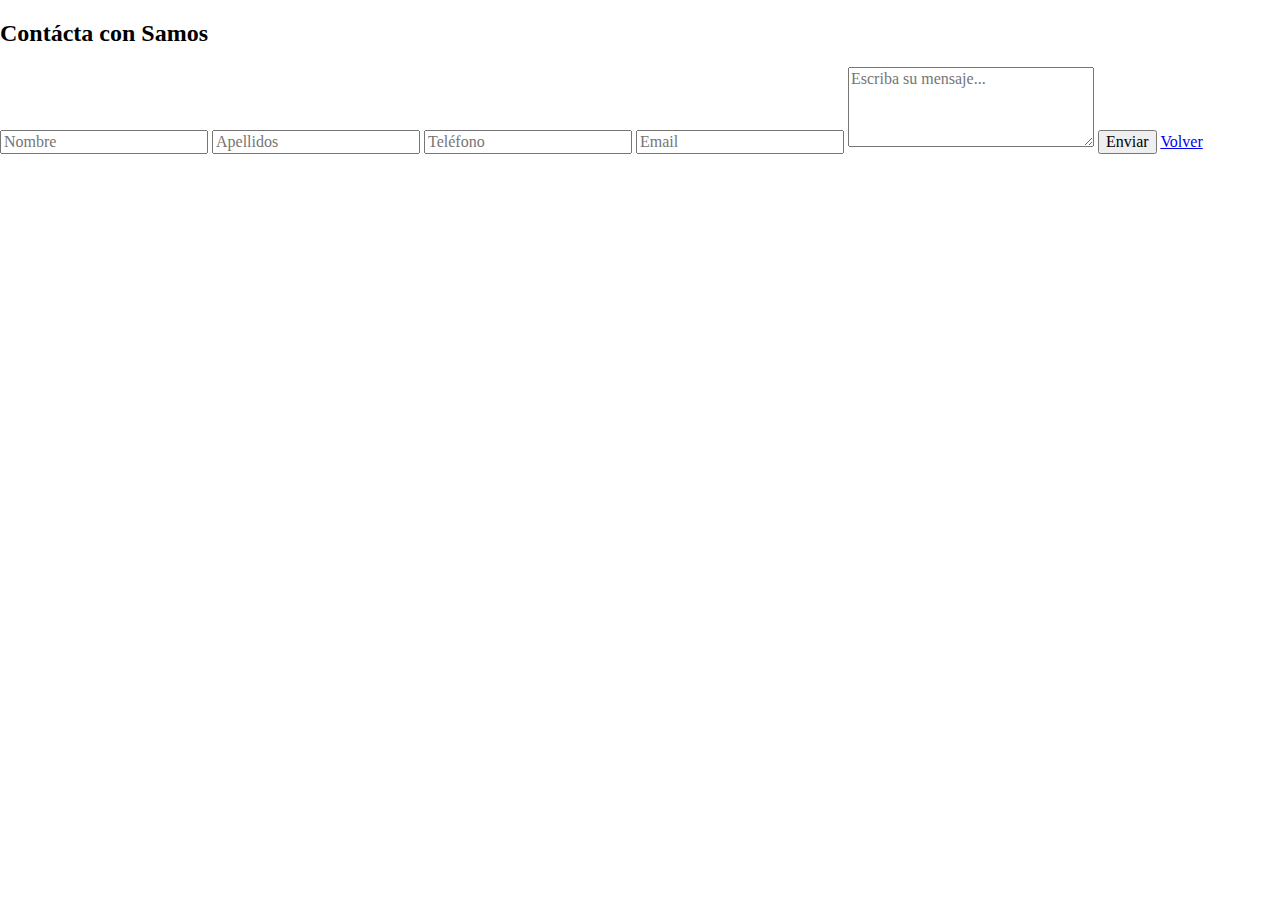
==== templates/form.html @ 4a72406c "Creamos toda la estructura del proyecto y el index para el formulario" ====
<!DOCTYPE html>
<html lang="es">
<head>
    <meta charset="UTF-8">
    <meta name="viewport" content="width=device-width, initial-scale=1.0">
    <title>Formulario Precursor</title>
    <link rel="stylesheet" href="/styles/formStyle.css">
    <link rel="stylesheet" href="/styles/normalize.css">
    <link rel="shortcut icon" href="ovo.ico" type="image/x-icon">
</head>
<body>
    <div class="form-container">
        <form id="formulario" action="/templates/envioPortal.html" method="get">
            <h2>Contácta con Samos</h2>

            <input type="text" name="nombre" id="nombre" placeholder="Nombre">
            <input type="text" name="apellido" id="apellido" placeholder="Apellidos">
            <input type="text" name="telefono" id="telefono" placeholder="Teléfono">
            <input type="email" name="correo" id="correo" placeholder="Email">
  
            <textarea class="message" name="mensaje" id="mensaje" cols="25" rows="4"placeholder="Escriba su mensaje..."></textarea>

            <input type="submit" name="enviar" id="enviar" value="Enviar">

            <a href="/templates/envioPortal.html" id="volver" class="Volver">Volver</a>

            <ul  id="errores"></ul>
        </form>
    </div>

    <script src="/scripts/index.js"></script>
</body>
</html>
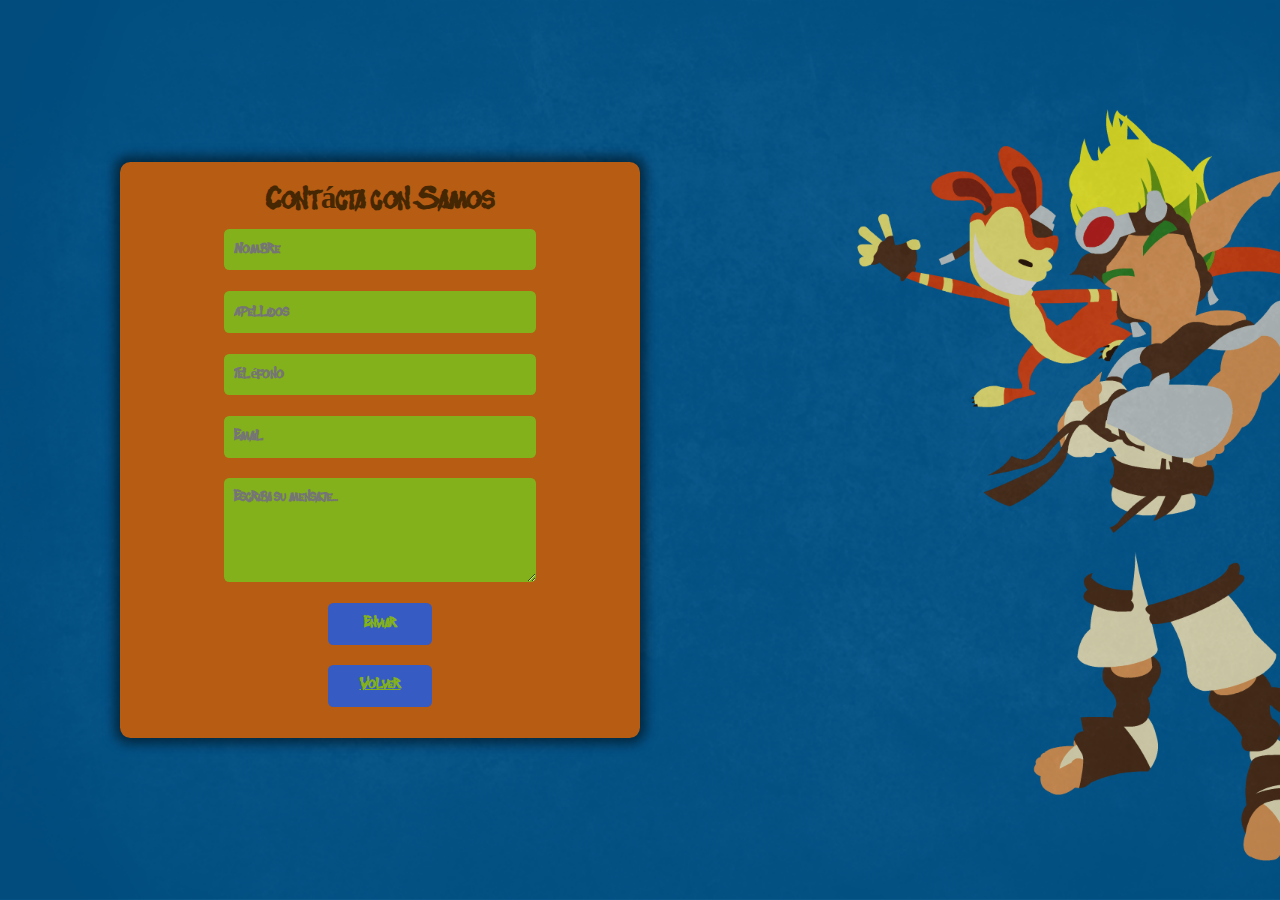
==== commit ccc5313d: "Vamos creando nuestro layout" ====
--- a/templates/form.html
+++ b/templates/form.html
@@ -22,7 +22,7 @@
 
             <input type="submit" name="enviar" id="enviar" value="Enviar">
 
-            <a href="/templates/envioPortal.html" id="volver" class="Volver">Volver</a>
+            <a href="/index.html" id="volver" class="Volver">Volver</a>
 
             <ul  id="errores"></ul>
         </form>
--- a/styles/formStyle.css
+++ b/styles/formStyle.css
@@ -0,0 +1,154 @@
+@font-face {
+    font-family: 'Ottselesque-Regular';
+    src: url(/assets/fonts/Ottselesque-Regular.otf);
+  }
+  :root {
+      --title-color: #82b11c;
+      --btn-color: #365bc2;
+      --form-color: #b65c13;
+      --text-color: #462704;
+    }
+    
+    html {
+      height: 100%;
+      width: 100%;
+      font-size: 65%;
+      box-sizing: border-box; 
+    }
+    
+    *, ::after, ::before {
+        box-sizing: inherit;
+        margin: 0;
+        padding: 0;
+    }
+    
+    body {
+      font-family: 'Ottselesque-Regular';
+      margin: 0;
+      padding: 0;
+      height: 100%;
+      background-image: url(/assets/img/jak2.png);
+      background-size: cover;
+    }
+
+    .form-container {
+        display: flex;
+        justify-content: center;
+        align-items: center;
+        height: 100%;
+        padding: 2rem;
+        margin-right: 50rem;
+    }
+
+    form {
+        display: flex;
+        flex-direction: column;
+        justify-content: space-between;
+        align-items: center;
+        width: 50rem;
+        min-height: 50rem;
+        background-color: var(--form-color);
+        border-radius: 1rem;
+        margin: 20rem 0 20rem 0;
+        box-shadow: 0 0 1rem 0.5rem rgba(0, 0, 0, 0.5);
+        overflow: hidden;
+    }
+
+    @media (max-width: 1024px) { 
+        .form-container {
+            width: 80%; 
+            margin: 0 auto;
+        }
+    }
+
+    @media (max-width: 600px) {
+        .form-container {
+            width: 100%;
+            margin: 0 auto;
+        }
+    }
+
+    @media (max-width: 340px) {
+        .form-container {
+            width: 100%;
+            margin: 0 auto;
+        }
+    }
+
+    form h2 {
+        font-size: 3rem;
+        font-weight: 800;
+        color: var(--text-color);
+        margin-top: 2rem;
+    }
+
+    form input {
+        width: 30rem;
+        height: 4rem;
+        margin: 1rem;
+        padding: 1rem;
+        border-radius: 0.5rem;
+        border: none;
+        background-color: var(--title-color);
+        color: var(--text-color);
+        font-size: 1.5rem;
+        font-weight: 800;
+        font-family: 'Ottselesque-Regular';
+    }
+
+    form input[type="submit"] {
+        display: inline-block;
+        width: 10rem;
+        height: 4rem;
+        margin: 1rem;
+        margin-right: 1rem;
+        padding: 1rem;
+        border-radius: 0.5rem;
+        border: none;
+        background-color: var(--btn-color);
+        color: var(--title-color);
+        font-size: 1.5rem;
+        font-weight: 800;
+    }
+
+    form input[type="submit"]:hover {
+        background-color: var(--title-color);
+        color: var(--btn-color);
+        cursor: pointer;
+    }
+
+    form a {
+        display: inline-block;
+        width: 10rem;
+        height: 4rem;
+        margin: 1rem;
+        padding: 1rem;
+        border-radius: 0.5rem;
+        border: none;
+        background-color: var(--btn-color);
+        color: var(--title-color);
+        font-size: 1.5rem;
+        font-weight: 800;
+        text-align: center;
+    }
+
+    form textarea {
+        width: 30rem;
+        height: 10rem;
+        margin: 1rem;
+        padding: 1rem;
+        border-radius: 0.5rem;
+        border: none;
+        background-color: var(--title-color);
+        color: var(--text-color);
+        font-size: 1.5rem;
+        font-weight: 600;
+        font-family: 'Ottselesque-Regular';
+    }
+
+    #errores {
+        list-style: none;
+        color: var(--text-color);
+        padding: 1rem;
+        font-size: 1.5rem;
+    }